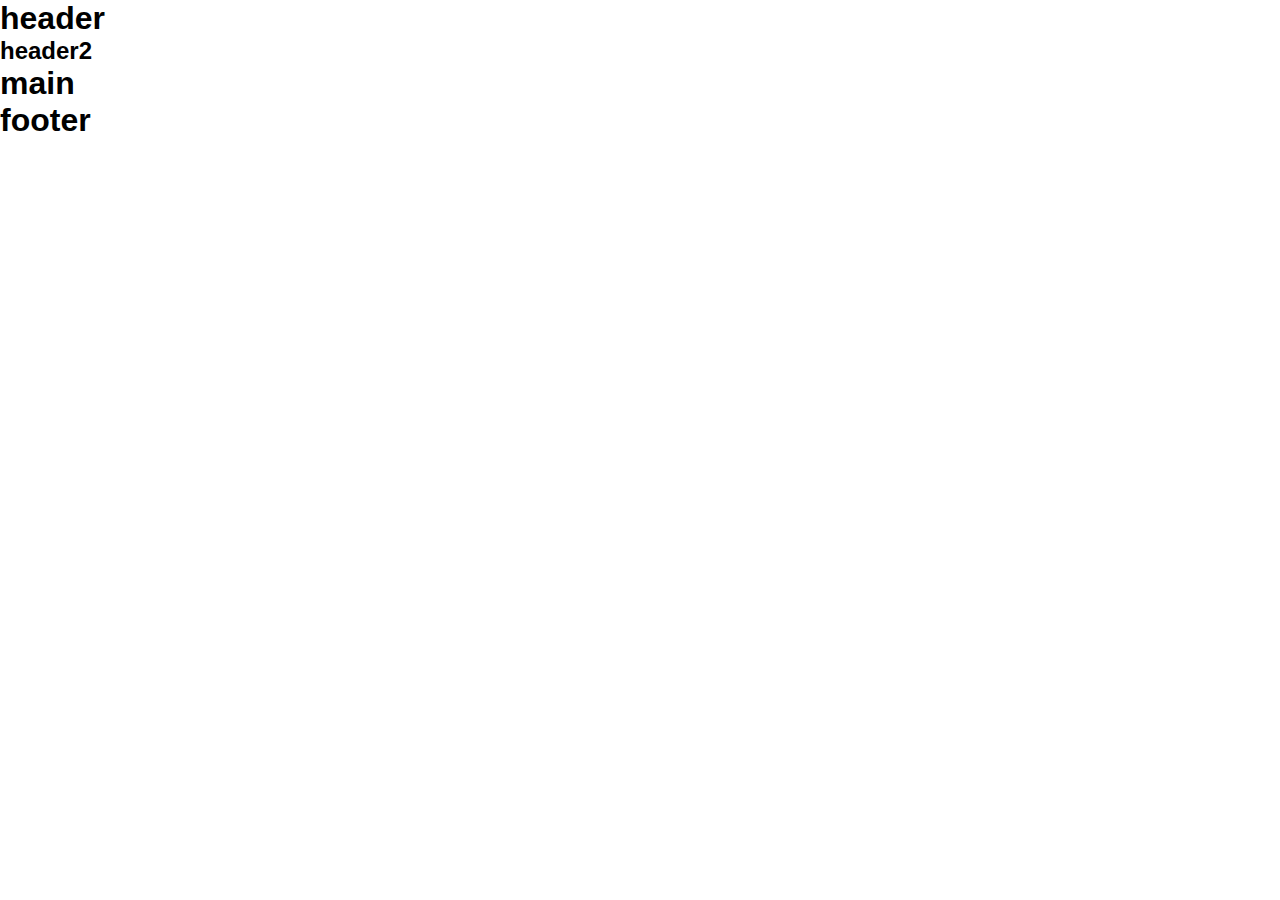
==== dest/index.html @ 166cf1af "first" ====
<!DOCTYPE html><!DOCTYPE html>
<html lang="en">
  <head>
    <meta charset="UTF-8">
    <meta name="viewport" content="width=device-width, initial-scale=1.0">
    <meta http-equiv="X-UA-Compatible" content="ie=edge">
    <link rel="stylesheet" href="css/reset.css">
    <link rel="stylesheet" href="css/style.css">
    <title>Template</title>
  </head>
  <body>
    <header id="header">
      <h1>header</h1>
      <h2>header2</h2>
    </header>
    <h1>main</h1>
    <footer id="footer">
      <h1>footer</h1>
    </footer>
  </body>
</html>
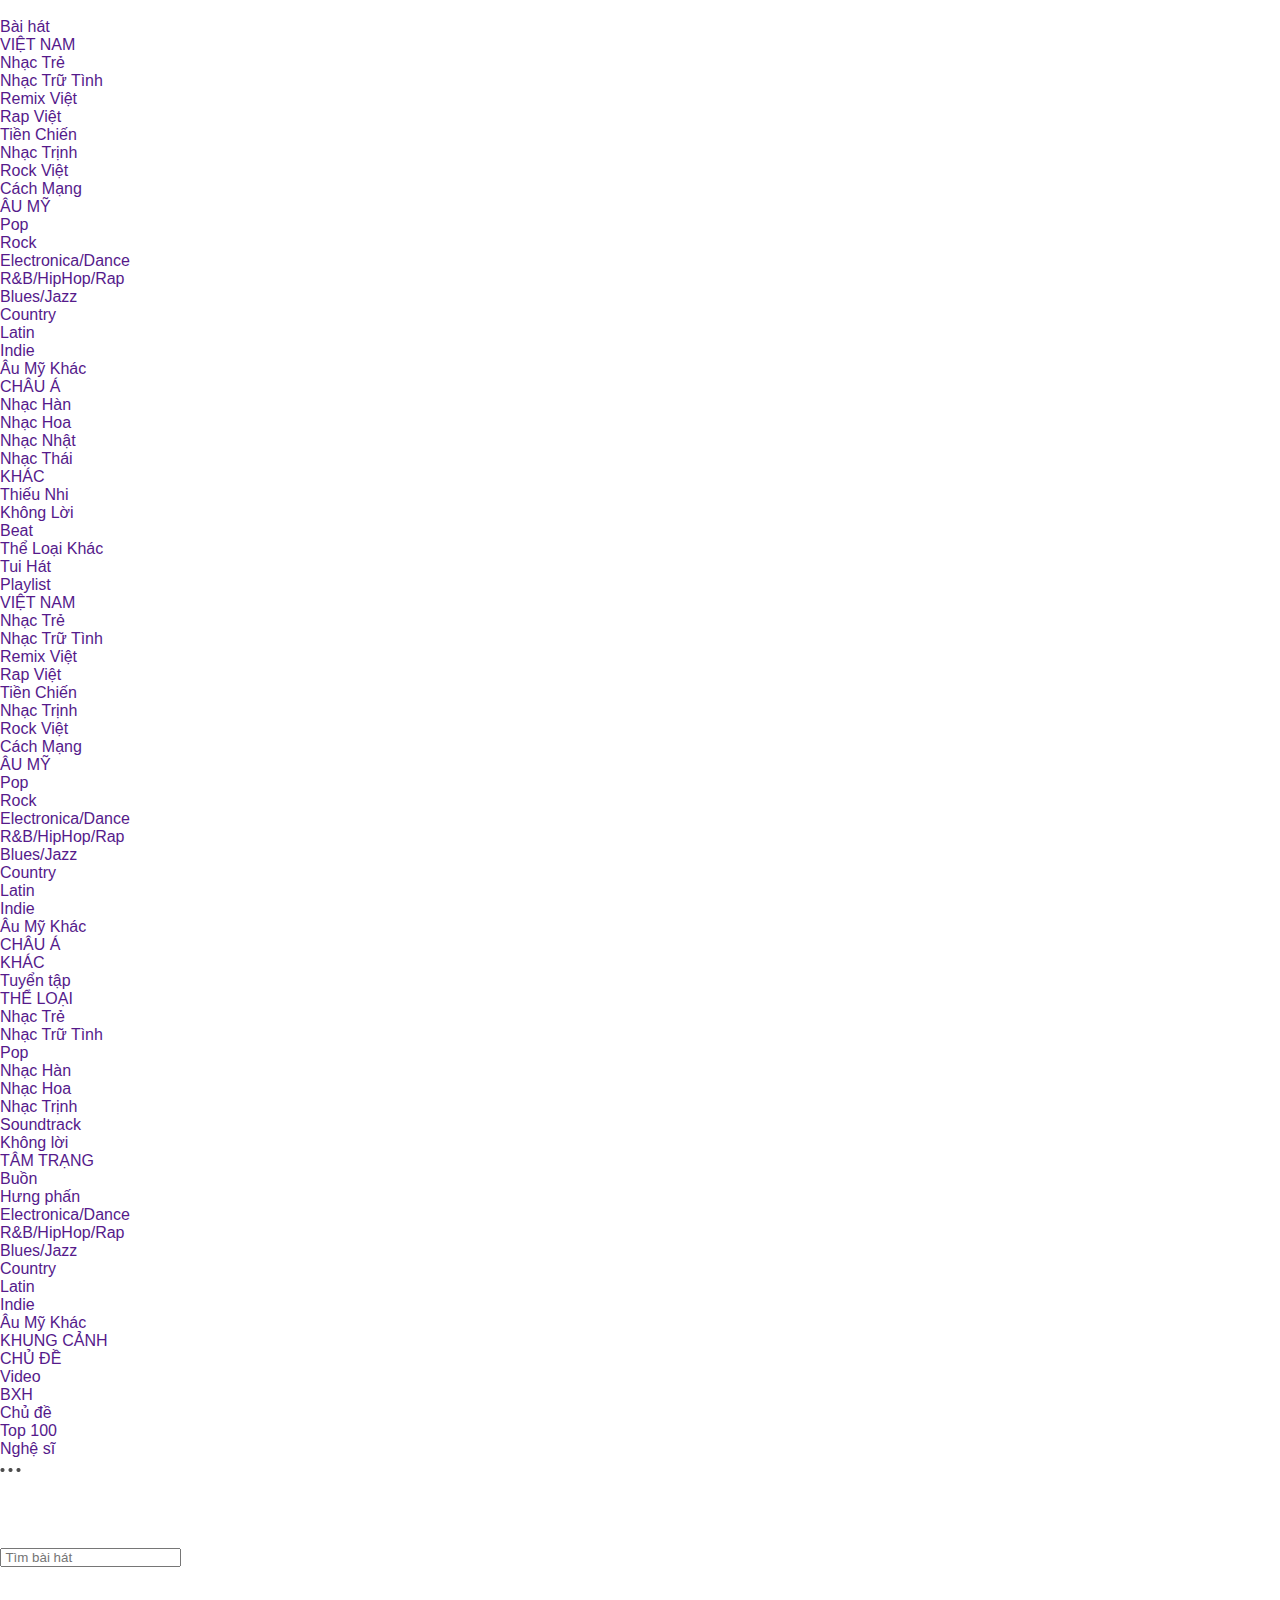
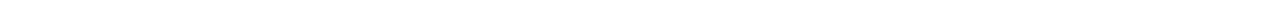
==== commit b686e76e: "second" ====
--- a/dest/index.html
+++ b/dest/index.html
@@ -6,16 +6,155 @@
     <meta http-equiv="X-UA-Compatible" content="ie=edge">
     <link rel="stylesheet" href="css/reset.css">
     <link rel="stylesheet" href="css/style.css">
-    <title>Template</title>
+    <link rel="stylesheet" href="css/owl.theme.default.min.css">
+    <link rel="stylesheet" href="css/owl.carousel.min.css">
+    <link rel="stylesheet" href="css/animate.css">
+    <link rel="stylesheet" href="https://use.fontawesome.com/releases/v5.8.1/css/all.css" integrity="sha384-50oBUHEmvpQ+1lW4y57PTFmhCaXp0ML5d60M1M7uH2+nqUivzIebhndOJK28anvf" crossorigin="anonymous">
+    <title>NhacCuaAnh</title>
   </head>
   <body>
     <header id="header">
-      <h1>header</h1>
-      <h2>header2</h2>
+      <div class="container">
+        <div class="hearder flex">
+          <div class="logo"><a href=""><img src="https://stc-id.nixcdn.com/v11/images/header_new/logo_new.png" alt=""></a></div>
+          <div class="list">
+            <ul class="flex">
+              <li class="big-list"><a href="">Bài hát
+                  <ul class="dropdown">
+                    <li><a href="">VIỆT NAM</a>
+                      <ul>
+                        <li><a href="">Nhạc Trẻ</a></li>
+                        <li><a href="">Nhạc Trữ Tình</a></li>
+                        <li><a href="">Remix Việt</a></li>
+                        <li><a href="">Rap Việt</a></li>
+                        <li> <a href="">Tiền Chiến</a></li>
+                        <li><a href="">Nhạc Trịnh</a></li>
+                        <li><a href="">Rock Việt</a></li>
+                        <li><a href="">Cách Mạng</a></li>
+                      </ul>
+                    </li>
+                    <li><a href="">ÂU MỸ</a>
+                      <ul>
+                        <li><a href="">Pop</a></li>
+                        <li><a href="">Rock</a></li>
+                        <li><a href="">Electronica/Dance</a></li>
+                        <li><a href="">R&B/HipHop/Rap</a></li>
+                        <li><a href="">Blues/Jazz</a></li>
+                        <li><a href="">Country</a></li>
+                        <li><a href="">Latin</a></li>
+                        <li><a href="">Indie</a></li>
+                        <li><a href="">Âu Mỹ Khác</a></li>
+                      </ul>
+                    </li>
+                    <li><a href="">CHÂU Á</a>
+                      <ul>
+                        <li><a href="">Nhạc Hàn</a></li>
+                        <li><a href="">Nhạc Hoa</a></li>
+                        <li><a href="">Nhạc Nhật</a></li>
+                        <li><a href="">Nhạc Thái</a></li>
+                      </ul>
+                    </li>
+                    <li><a href="">KHÁC</a>
+                      <ul>
+                        <li><a href="">Thiếu Nhi</a></li>
+                        <li><a href="">Không Lời</a></li>
+                        <li><a href="">Beat</a></li>
+                        <li><a href="">Thể Loại Khác</a></li>
+                        <li><a href="">Tui Hát</a></li>
+                      </ul>
+                    </li>
+                  </ul></a></li>
+              <li class="big-list"><a href="">Playlist
+                  <ul class="dropdown">
+                    <li><a href="">VIỆT NAM</a>
+                      <ul>
+                        <li><a href="">Nhạc Trẻ</a></li>
+                        <li><a href="">Nhạc Trữ Tình</a></li>
+                        <li><a href="">Remix Việt</a></li>
+                        <li><a href="">Rap Việt</a></li>
+                        <li> <a href="">Tiền Chiến</a></li>
+                        <li><a href="">Nhạc Trịnh</a></li>
+                        <li><a href="">Rock Việt</a></li>
+                        <li><a href="">Cách Mạng</a></li>
+                      </ul>
+                    </li>
+                    <li><a href="">ÂU MỸ</a>
+                      <ul>
+                        <li><a href="">Pop</a></li>
+                        <li><a href="">Rock</a></li>
+                        <li><a href="">Electronica/Dance</a></li>
+                        <li><a href="">R&B/HipHop/Rap</a></li>
+                        <li><a href="">Blues/Jazz</a></li>
+                        <li><a href="">Country</a></li>
+                        <li><a href="">Latin</a></li>
+                        <li><a href="">Indie</a></li>
+                        <li><a href="">Âu Mỹ Khác</a></li>
+                      </ul>
+                    </li>
+                    <li><a href="">CHÂU Á</a></li>
+                    <li><a href="">KHÁC</a></li>
+                  </ul></a></li>
+              <li class="big-list"><a href="">Tuyển tập
+                  <ul class="dropdown">
+                    <li><a href="">THỂ LOẠI</a>
+                      <ul>
+                        <li><a href="">Nhạc Trẻ</a></li>
+                        <li><a href="">Nhạc Trữ Tình</a></li>
+                        <li><a href="">Pop</a></li>
+                        <li><a href="">Nhạc Hàn</a></li>
+                        <li> <a href="">Nhạc Hoa</a></li>
+                        <li><a href="">Nhạc Trịnh</a></li>
+                        <li><a href="">Soundtrack</a></li>
+                        <li><a href="">Không lời</a></li>
+                      </ul>
+                    </li>
+                    <li><a href="">TÂM TRẠNG</a>
+                      <ul>
+                        <li><a href="">Buồn</a></li>
+                        <li><a href="">Hưng phấn</a></li>
+                        <li><a href="">Electronica/Dance</a></li>
+                        <li><a href="">R&B/HipHop/Rap</a></li>
+                        <li><a href="">Blues/Jazz</a></li>
+                        <li><a href="">Country</a></li>
+                        <li><a href="">Latin</a></li>
+                        <li><a href="">Indie</a></li>
+                        <li><a href="">Âu Mỹ Khác</a></li>
+                      </ul>
+                    </li>
+                    <li><a href="">KHUNG CẢNH</a></li>
+                    <li><a href="">CHỦ ĐỀ</a></li>
+                  </ul></a></li>
+              <li class="big-list"><a href="">Video</a></li>
+              <li class="big-list"><a href="">BXH</a></li>
+              <li class="big-list"><a href="">Chủ đề</a></li>
+              <li class="big-list"><a href="">Top 100</a></li>
+              <li class="big-list"><a href="">Nghệ sĩ</a></li>
+              <li class="big-list dots"><a href=""><img src="./img/dots.png" alt=""></a></li>
+            </ul>
+          </div>
+          <div class="header-icon">
+            <ul class="flex">
+              <li><a href=""><img src="https://stc-id.nixcdn.com/v11/images/header_new/avartar_none_login.png" alt=""></a></li>
+              <li><a href=""><img src="https://stc-id.nixcdn.com/v11/images/header_new/ic_VIP_new.png" alt=""></a></li>
+              <li><a href=""><img src="https://stc-id.nixcdn.com/v11/images/header_new/ic_head_new.png" alt=""></a></li>
+              <li><a href=""><img src="https://stc-id.nixcdn.com/v11/images/header_new/ic_upload_new.png" alt=""></a></li>
+            </ul>
+          </div>
+          <div class="search">
+            <input class="search-input" type="text" placeholder=" Tìm bài hát"><a href=""><img class="search-icon" src="https://stc-id.nixcdn.com/v11/images/header_new/ic_search_new.png" alt=""></a>
+          </div>
+        </div>
+      </div>
+      <div class="line"></div>
+      <div class="container">
+        <div class="banner"><a href=""><img src="https://stc-nas.nixcdn.com/v4/ads/2019/04/05/1554448957127-DVj63GuTWw8CoY.jpg" alt=""></a>
+          <div class="close"><img src="https://stc-nas.nixcdn.com/v4/ads/2017/03/28/1490676980999-9jsGuS7R6TCahl.png" alt=""></div>
+        </div>
+      </div>
     </header>
-    <h1>main</h1>
-    <footer id="footer">
-      <h1>footer</h1>
-    </footer>
   </body>
+  <script src="js/script.js"></script>
+  <script src="js/jquery-3.3.1.min.js"></script>
+  <script src="js/owl.carousel.min.js"></script>
+  <script src="js/nhaccuatui.js"></script>
 </html>